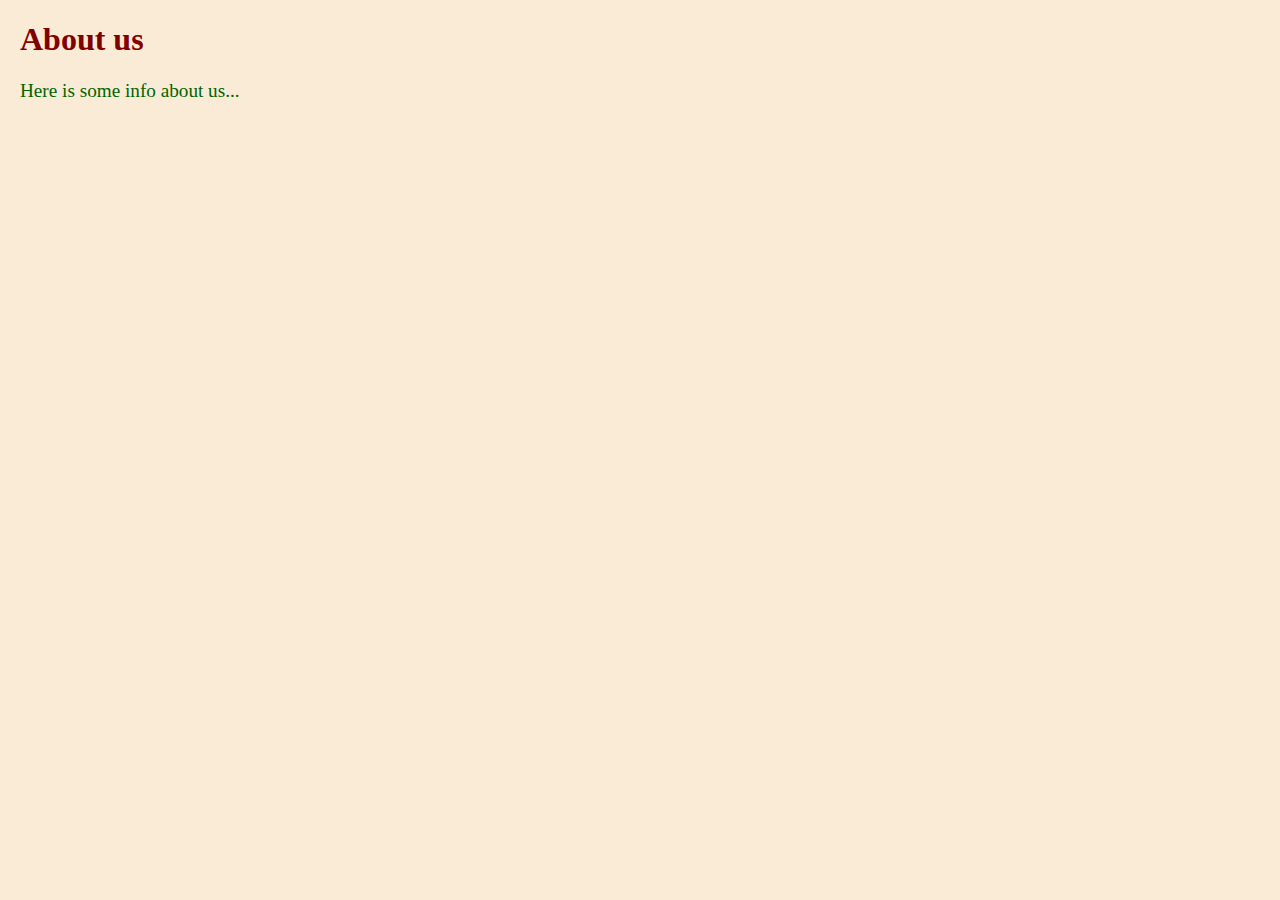
==== about_us.html @ 0746ae30 "Added about_us.html, added p styles" ====
<!DOCTYPE html>
<html lang="en">
<head>
    <meta charset="UTF-8">
    <meta http-equiv="X-UA-Compatible" content="IE=edge">
    <meta name="viewport" content="width=device-width, initial-scale=1.0">
    <title>About Us</title>
    <link href="./styles/styles.css" rel="stylesheet" />
</head>

<body>
    <h1>
        About us
    </h1>    
    <p>Here is some info about us...</p>
</body>
</html>
---- styles/styles.css ----
body {
    background-color: antiquewhite;
    margin: 20px;
}

h1 {
    color: maroon;
}

p {
    color: darkgreen;
    font-size: 1.2em;
}
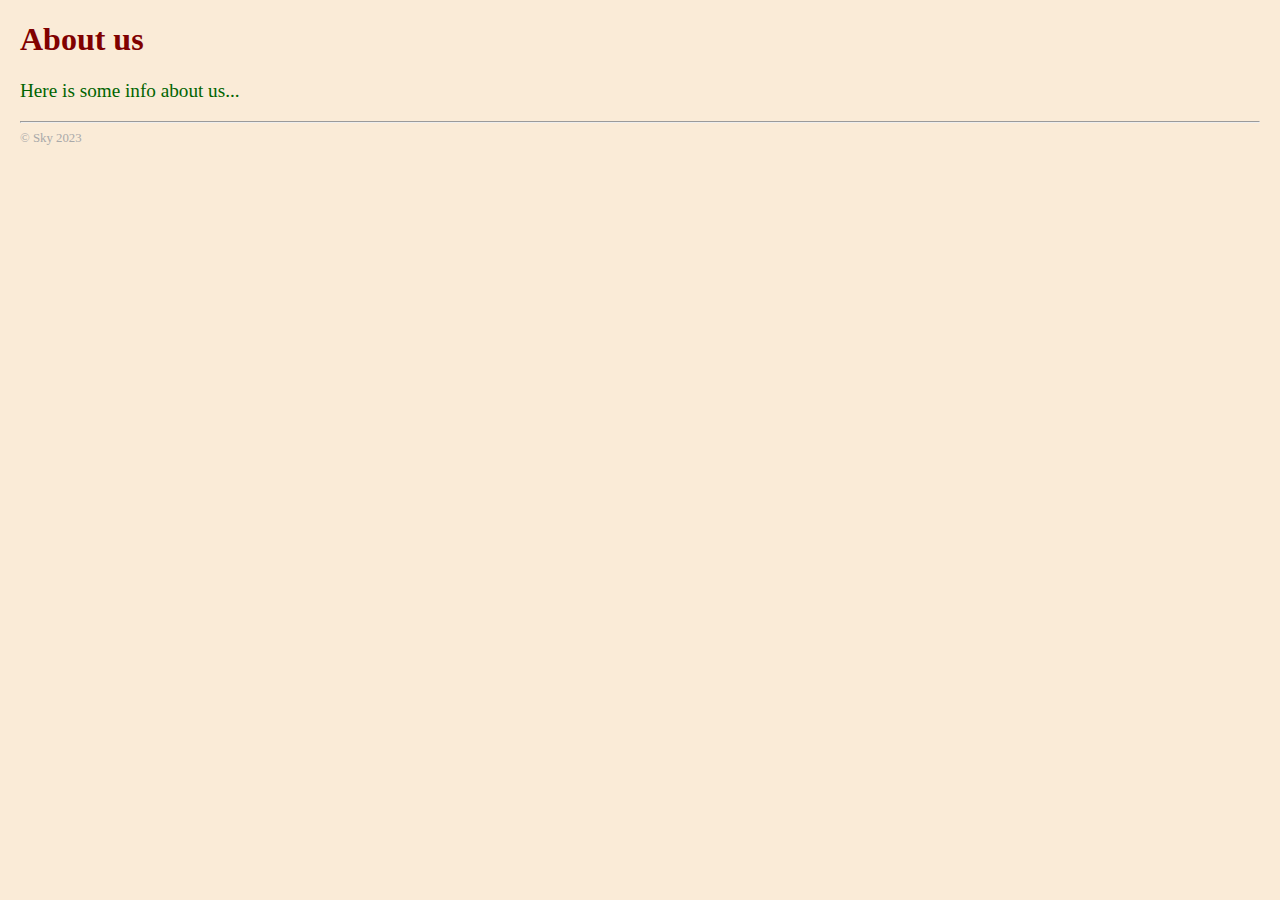
==== commit d14abdf5: "Add basic footer feature to all current pages" ====
--- a/about_us.html
+++ b/about_us.html
@@ -13,5 +13,7 @@
         About us
     </h1>    
     <p>Here is some info about us...</p>
+    <hr>
+    <footer>&copy; Sky 2023</footer> 
 </body>
 </html>--- a/styles/styles.css
+++ b/styles/styles.css
@@ -7,7 +7,16 @@
     color: maroon;
 }
 
+h2 {
+    color: navy;
+}
+
 p {
     color: darkgreen;
-    font-size: 1.2em;
+    font-size: 120%;
+}
+
+footer {
+    color: darkgray;
+    font-size: 80%;
 }